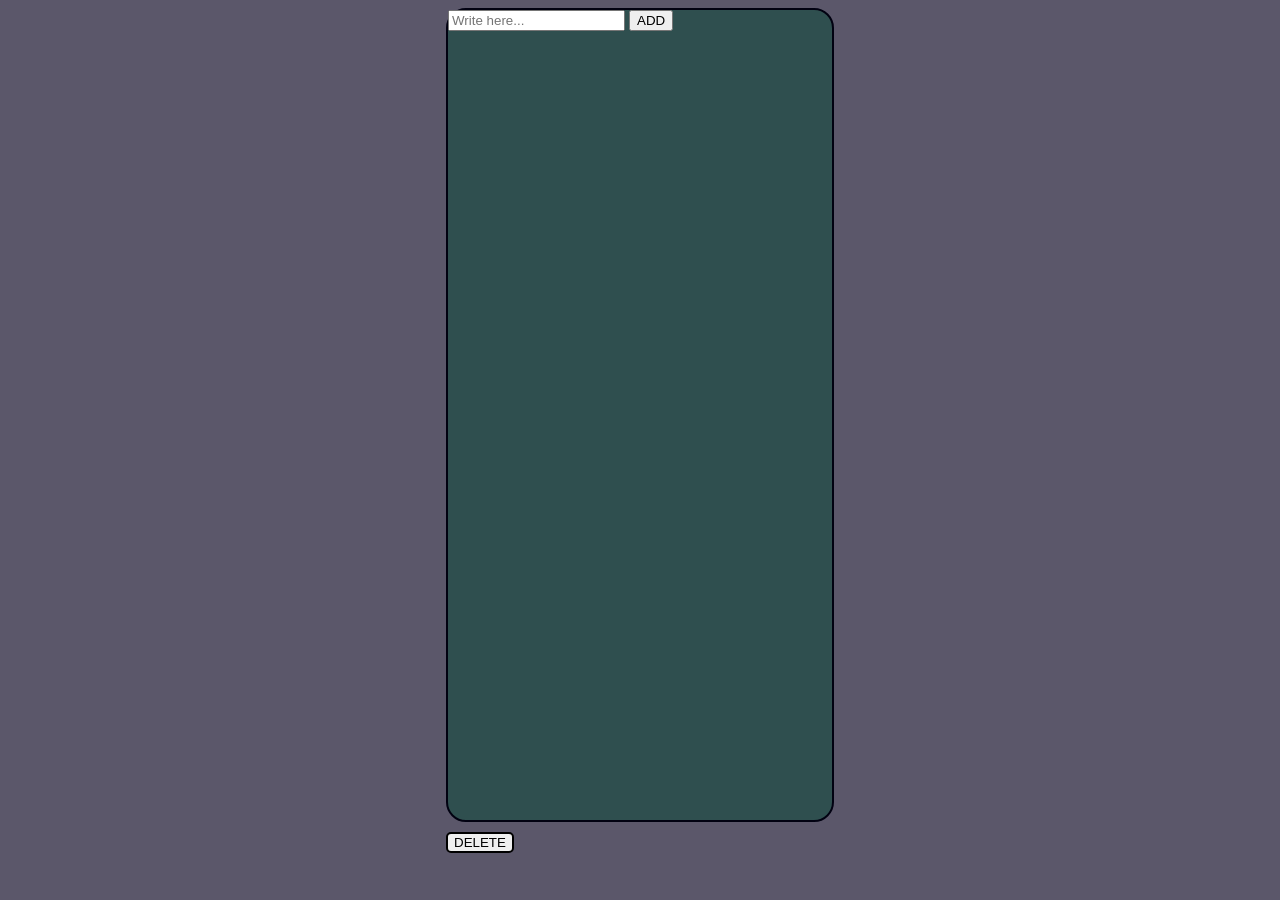
==== Notepad/index.html @ 42e78ed3 "Initial commit : Notepad" ====
<!DOCTYPE html>
<html lang="en">
<head>
    <meta charset="UTF-8">
    <meta name="viewport" content="width=device-width, initial-scale=1.0">
    <title>Notepad</title>
</head>
<body>
    
<section class="parent">
    <section id="notepad"> 
       

        <input type="text" id="textInput" placeholder="Write here...">
        <button id="add">ADD</button>
        <div id="container"></div>
</section>
<button id="remove">DELETE</button>
 
    </section>
</body>

<link rel="stylesheet" href="style.css">
<script src="script.js"></script>
</html>
---- Notepad/style.css ----
body {

    background-color: rgb(91, 87, 106);
    display: flex;
    align-items: center;
    justify-content: center;

}
#notepad{

    background-color: darkslategrey;
    color: azure;
    border: 2px solid rgb(1, 1, 17);
    width: 30vw;
    height: 90vh;
    border-radius: 20px;
    overflow-wrap: break-word;
    /* display: flex;
    justify-content: center; */

}
#name{

    position: absolute;
    background-color: cornflowerblue;
    border: 2px solid;
    border-radius: 5px;
    box-shadow: 1px 1px 0px;
    font-size: large;
}

#remove{

    position: relative;
    top: 10px;
    border: 2px solid;
    border-radius: 5px;

}
/* 
#textInput{
position: absolute;
    top: 500px;
} */
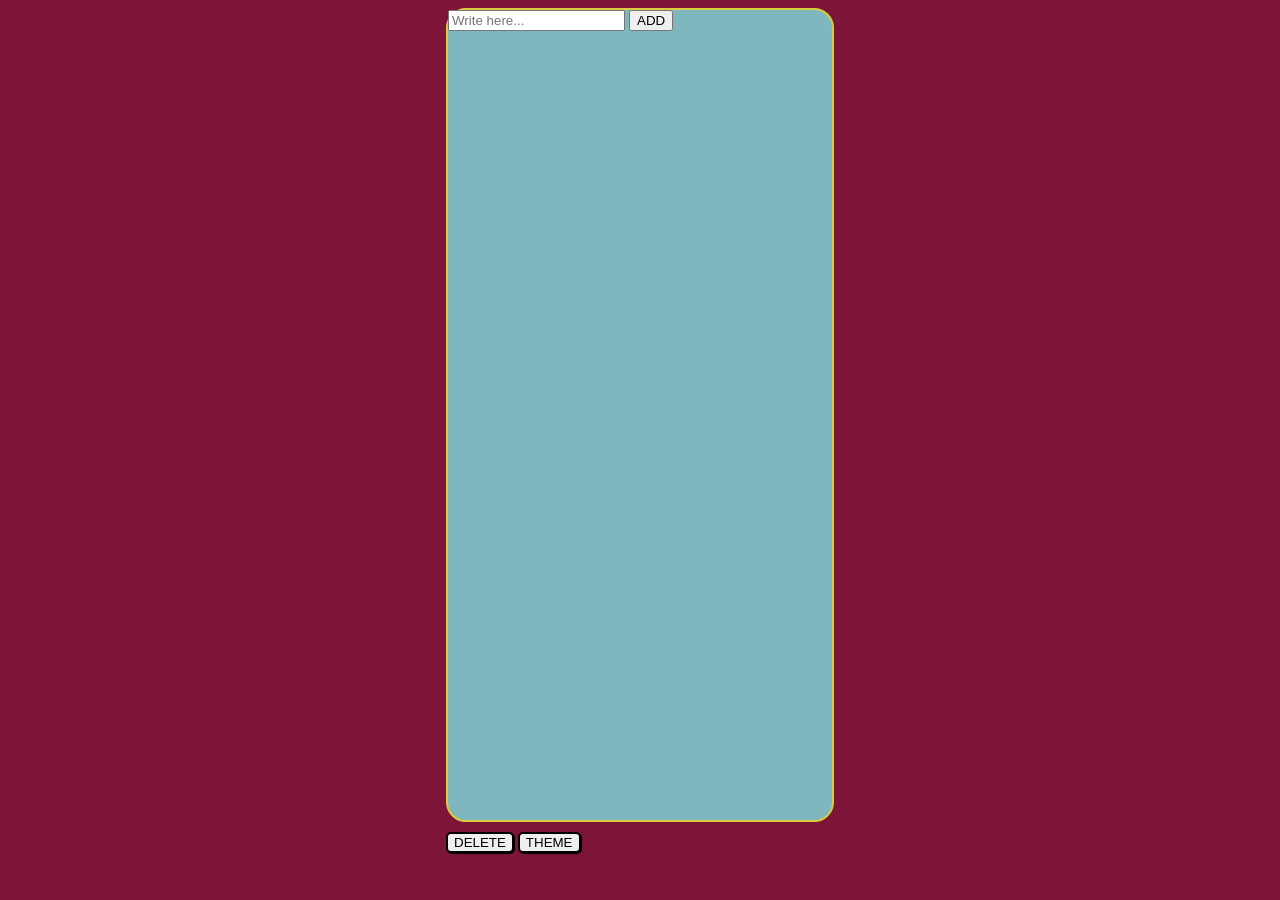
==== commit e3afc3b7: "added JavaScript DOM manipulation logic to theme button" ====
--- a/Notepad/index.html
+++ b/Notepad/index.html
@@ -16,6 +16,7 @@
         <div id="container"></div>
 </section>
 <button id="remove">DELETE</button>
+<button id="theme">THEME</button>
  
     </section>
 </body>
--- a/Notepad/style.css
+++ b/Notepad/style.css
@@ -1,6 +1,6 @@
 body {
 
-    background-color: rgb(91, 87, 106);
+    background-color: #7D1538;
     display: flex;
     align-items: center;
     justify-content: center;
@@ -8,9 +8,9 @@
 }
 #notepad{
 
-    background-color: darkslategrey;
-    color: azure;
-    border: 2px solid rgb(1, 1, 17);
+    background-color: #7FB7BE;
+    color: #BC2C1A;
+    border: 2px solid #DACC3E;
     width: 30vw;
     height: 90vh;
     border-radius: 20px;
@@ -35,7 +35,15 @@
     top: 10px;
     border: 2px solid;
     border-radius: 5px;
+     box-shadow: 1px 1px 1px;
+}
 
+#theme{
+    position: relative;
+    top: 10px;
+    border: 2px solid;
+    border-radius: 5px;
+    box-shadow: 1px 1px 1px;
 }
 /* 
 #textInput{
